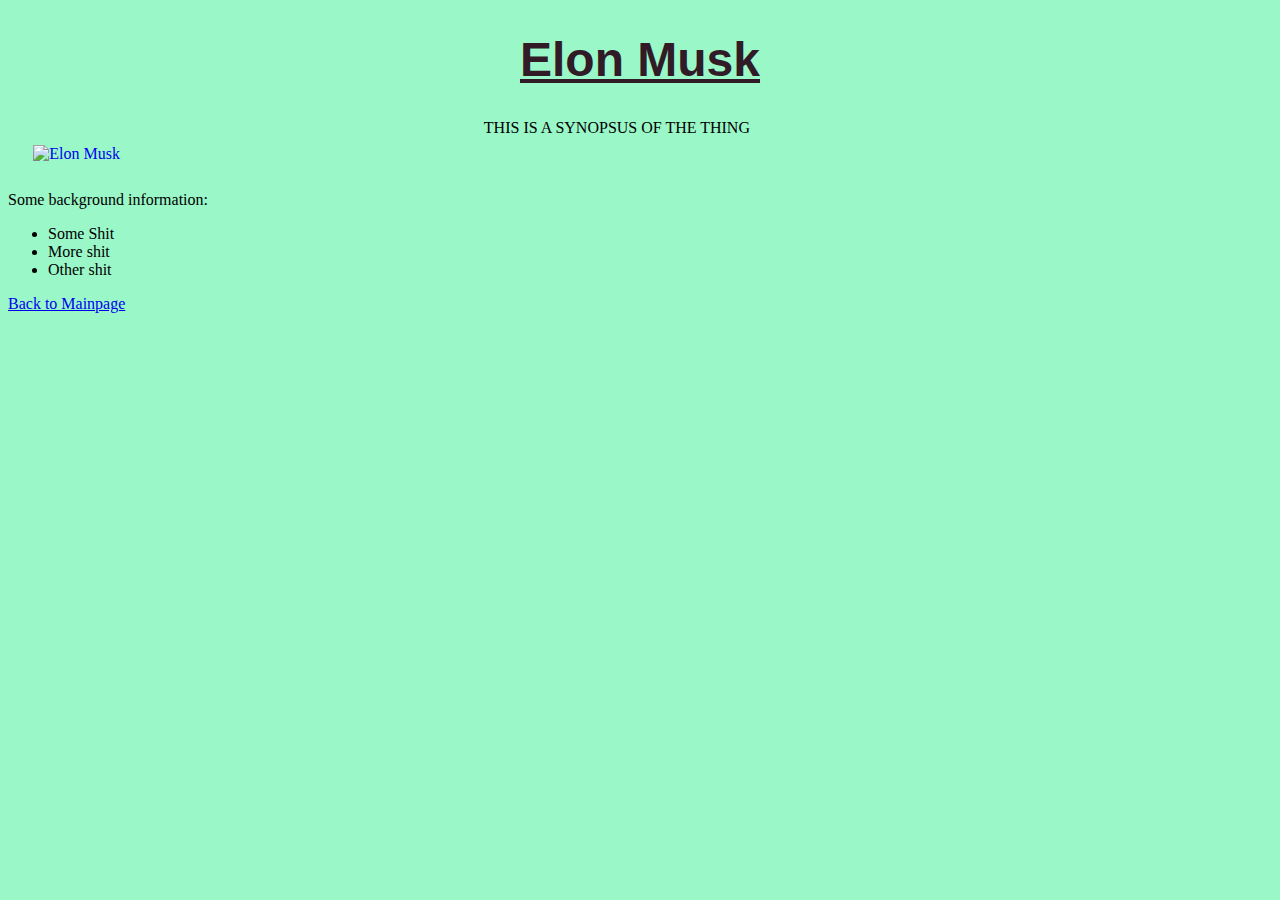
==== Assignment 1/ElonMusk.html @ eb481afb "Added the rest of the html files for the 'website'" ====
<!DOCTYPE html>
<html>

<head>
	<link rel="stylesheet" type="text/css" href="Style.css">
	<link href='http://fonts.googleapis.com/css?family=Oswald' rel='stylesheet' type='text/css'>
	<title>
		Assignment 1: Elon Musk
	</title>

<body>
	<div id="IntroTitle">
		<h1><u>Elon Musk</u></h1>
	</div>

	<div id="Pictures">
		<a href="images/image4.jpg"><img src="images/image4.jpg" title="Elon Musk" alt="Elon Musk" style="float: left; width: 32.65%; margin-right: 1%; padding: 2%"> </a>   
    </div>

    <div id="Info">
        <p>
            THIS IS A SYNOPSUS OF THE THING             
            <br><br><br><br>
            Some background information:
            <ul>
                <li>Some Shit</li>
                <li>More shit</li>
                <li>Other shit</li>
            </ul>
        </p>
    </div>

	<div id="Hyperlinks">
		<p><a href="MainPage.html">Back to Mainpage</a></p>
    </div>
</body>
</head>

</html>
---- Assignment 1/Style.css ----
body{
    background-color: #9af7c8;
}

h1{
    color: #301b26;
    font-size: 300%;
    font-family: -apple-system, BlinkMacSystemFont, 'Segoe UI', Roboto, Oxygen, Ubuntu, Cantarell, 'Open Sans', 'Helvetica Neue', sans-serif;
}

#IntroTitle{text-align: center}
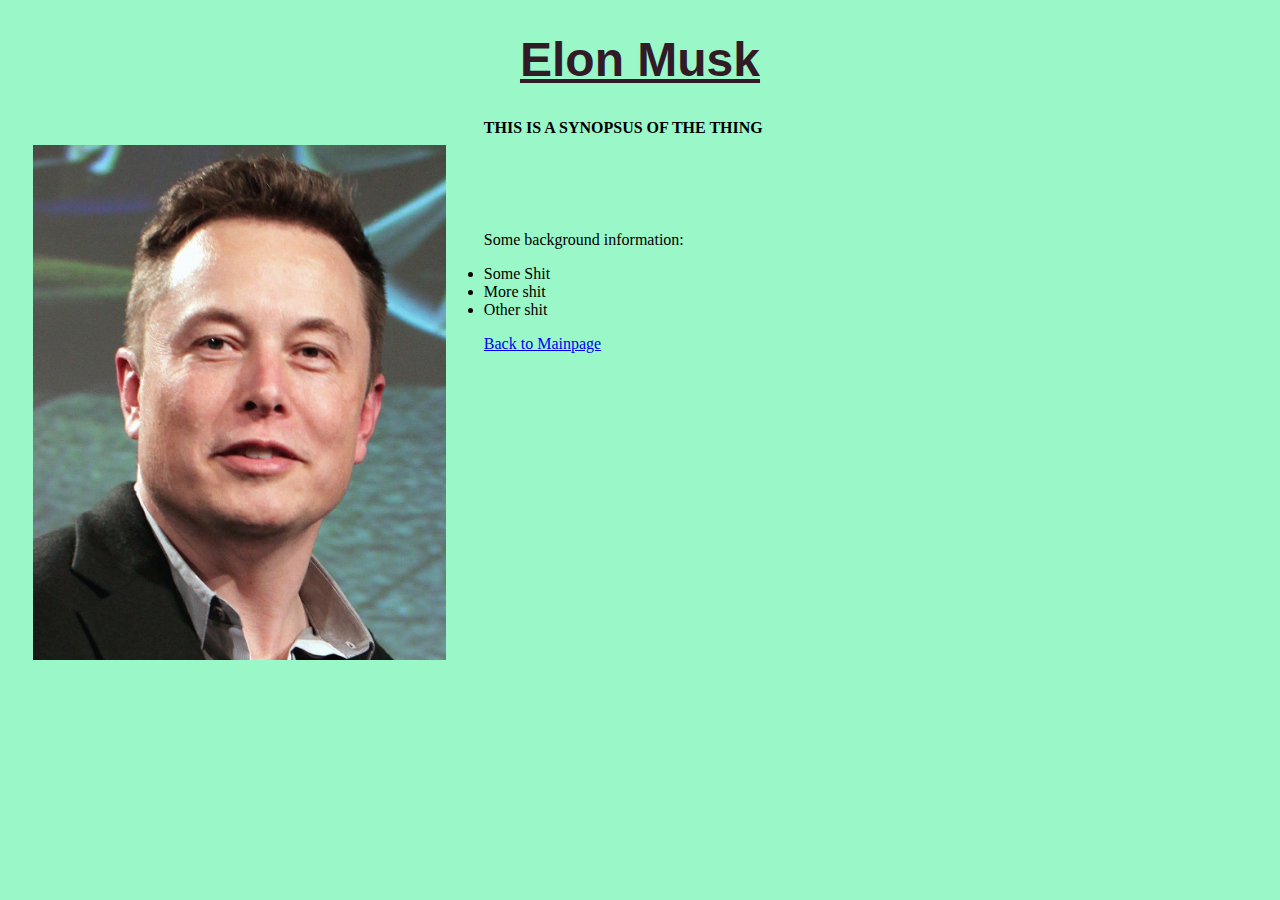
==== commit 419aa1ad: "need to use more fonts and fill out the discriptions of Elon And Neil" ====
--- a/Assignment 1/ElonMusk.html
+++ b/Assignment 1/ElonMusk.html
@@ -14,12 +14,12 @@
 	</div>
 
 	<div id="Pictures">
-		<a href="images/image4.jpg"><img src="images/image4.jpg" title="Elon Musk" alt="Elon Musk" style="float: left; width: 32.65%; margin-right: 1%; padding: 2%"> </a>   
+		<a href="images/image2.jpg"><img src="images/image2.jpg" title="Elon Musk" alt="Elon Musk" style="float: left; width: 32.65%; margin-right: 1%; padding: 2%"> </a>   
     </div>
 
     <div id="Info">
         <p>
-            THIS IS A SYNOPSUS OF THE THING             
+            <h4>THIS IS A SYNOPSUS OF THE THING</h4>             
             <br><br><br><br>
             Some background information:
             <ul>
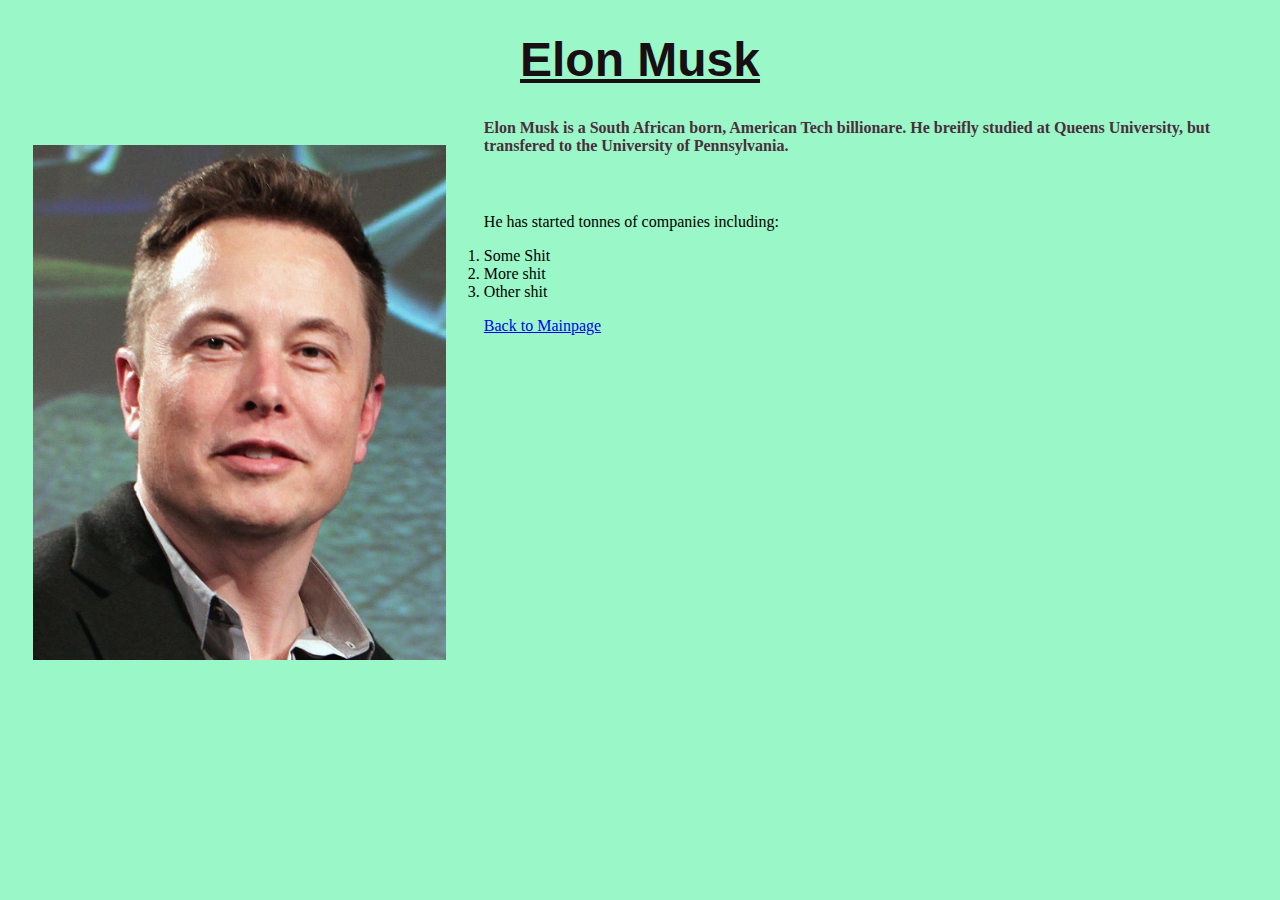
==== commit 4dd723e4: "One Day left to submit, I'd better finish soon" ====
--- a/Assignment 1/ElonMusk.html
+++ b/Assignment 1/ElonMusk.html
@@ -19,14 +19,14 @@
 
     <div id="Info">
         <p>
-            <h4>THIS IS A SYNOPSUS OF THE THING</h4>             
-            <br><br><br><br>
-            Some background information:
-            <ul>
+            <h4>Elon Musk is a South African born, American Tech billionare. He breifly studied at Queens University, but transfered to the University of Pennsylvania.</h4>             
+            <br><br>
+            He has started tonnes of companies including:
+            <ol>
                 <li>Some Shit</li>
                 <li>More shit</li>
                 <li>Other shit</li>
-            </ul>
+            </ol>
         </p>
     </div>
 
--- a/Assignment 1/Style.css
+++ b/Assignment 1/Style.css
@@ -1,12 +1,20 @@
-body{
-    background-color: #9af7c8;
+body {
+  background-color: #9af7c8;
 }
 
-h1{
-    color: #301b26;
-    font-size: 300%;
-    font-family: -apple-system, BlinkMacSystemFont, 'Segoe UI', Roboto, Oxygen, Ubuntu, Cantarell, 'Open Sans', 'Helvetica Neue', sans-serif;
+h1 {
+  color: #180f14;
+  font-size: 300%;
+  font-family: -apple-system, BlinkMacSystemFont, "Segoe UI", Roboto, Oxygen,
+    Ubuntu, Cantarell, "Open Sans", "Helvetica Neue", sans-serif;
 }
 
-#IntroTitle{text-align: center}
+h4 {
+  color: #4a2e3c;
+  font-family: "Times New Roman", Times, sans-serif;
+  font-stretch: condensed;
+}
 
+#IntroTitle {
+  text-align: center;
+}
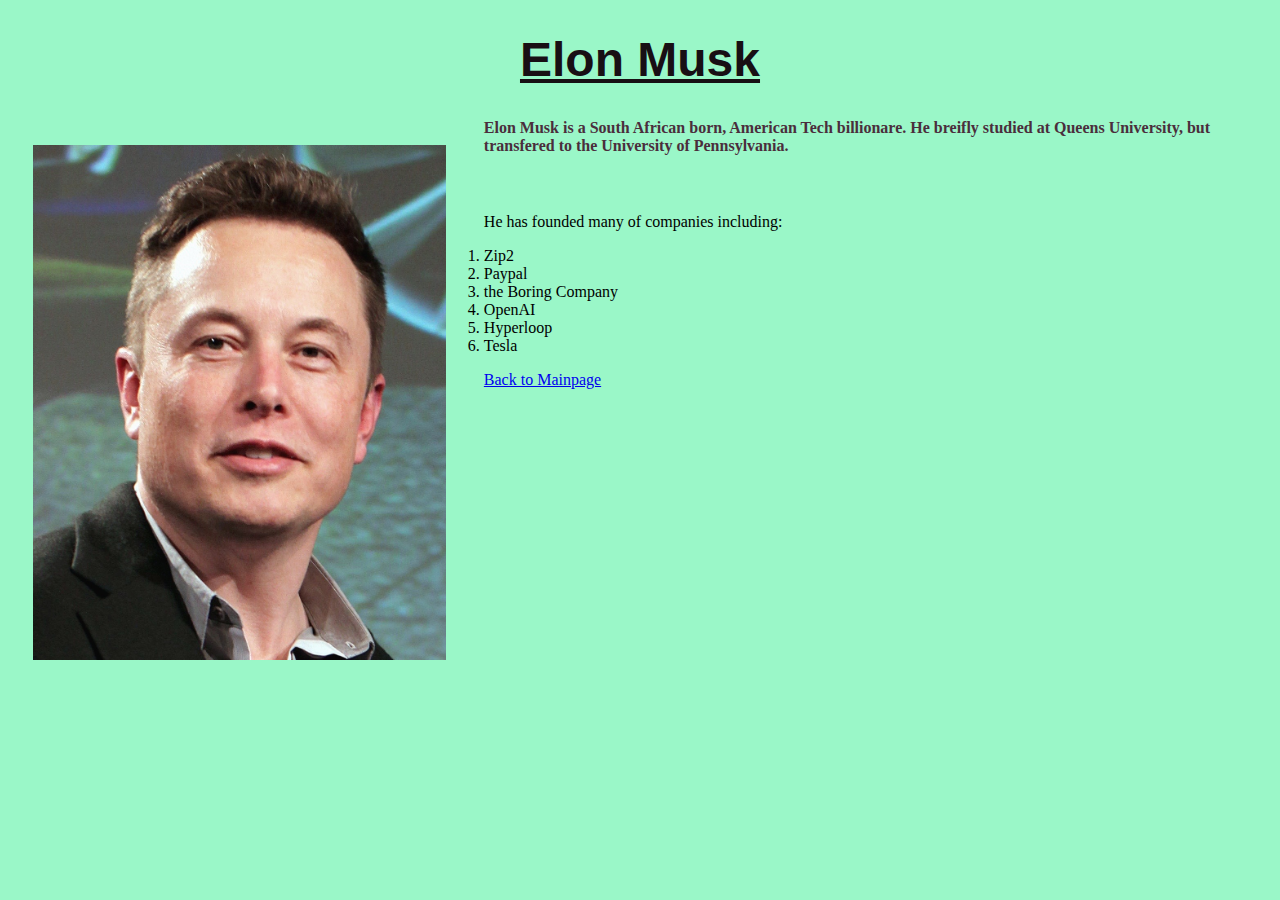
==== commit 1c362139: "Final product, all deliverables met" ====
--- a/Assignment 1/ElonMusk.html
+++ b/Assignment 1/ElonMusk.html
@@ -21,11 +21,14 @@
         <p>
             <h4>Elon Musk is a South African born, American Tech billionare. He breifly studied at Queens University, but transfered to the University of Pennsylvania.</h4>             
             <br><br>
-            He has started tonnes of companies including:
+            He has founded many of companies including:
             <ol>
-                <li>Some Shit</li>
-                <li>More shit</li>
-                <li>Other shit</li>
+                <li>Zip2</li>
+                <li>Paypal</li>
+                <li>the Boring Company</li>
+                <li>OpenAI</li>
+                <li>Hyperloop</li>
+                <li>Tesla</li>
             </ol>
         </p>
     </div>
